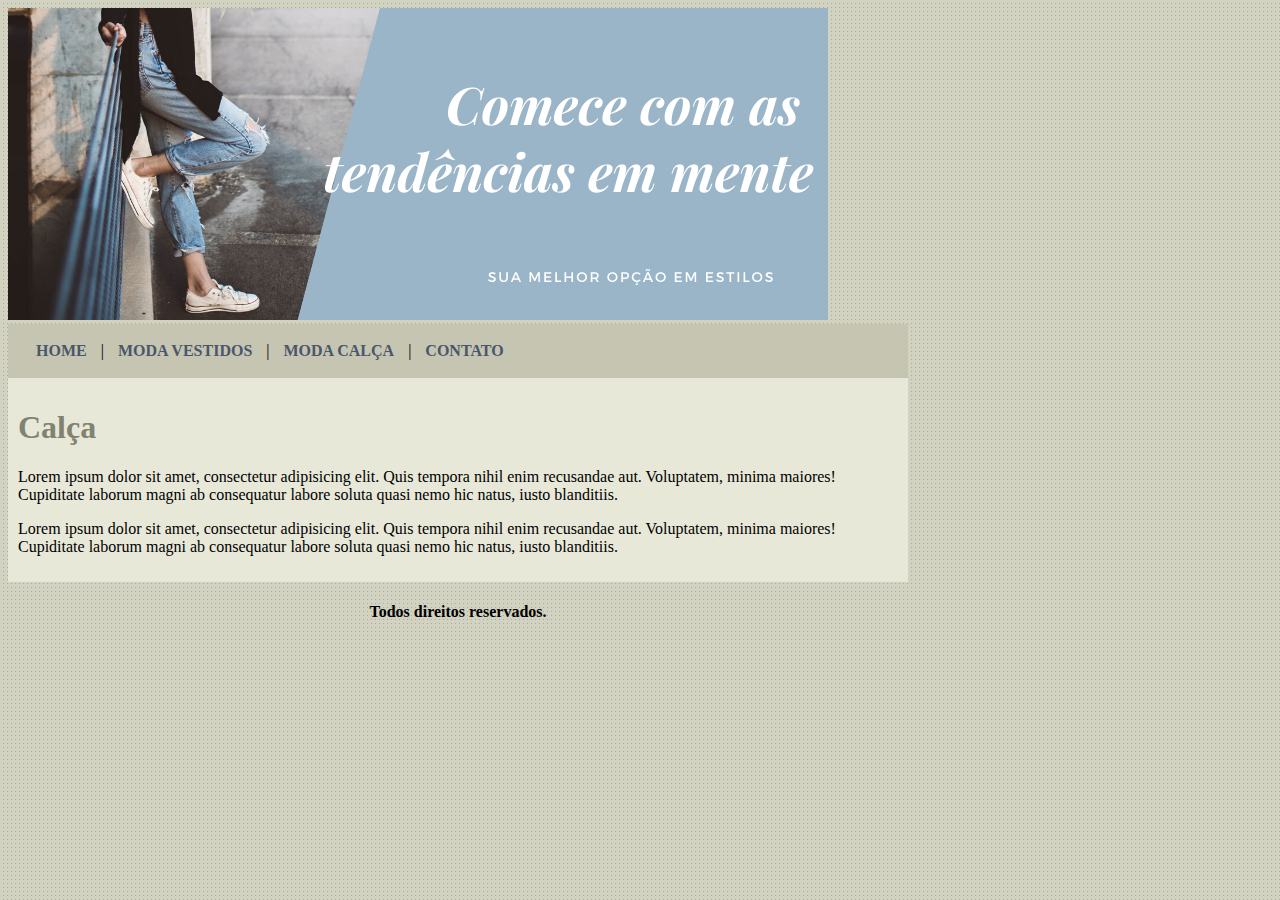
==== site-album/calca.html @ 492883bb "Novas páginas" ====
<!DOCTYPE html>
<html lang="PT-BR">
<head>
    <meta charset="UTF-8">
    <link rel="stylesheet" type="text/css" href="estilo.css">
    <title>Lina Modas Oficial</title>
</head>
<body>
    <div id="principal">
        <img src="imagens/capa.png">
        <div id="menu">
            <a href="index.html">HOME</a> |
            <a href="vestidos.html">MODA VESTIDOS</a> |
            <a href="calca.html">MODA CALÇA</a> |
            <a href="contato.html">CONTATO</a> 
        </div>
        <div id="conteudo"><!--inicio conteudo-->
            <h1>Calça</h1>
            <p>
                Lorem ipsum dolor sit amet, consectetur adipisicing elit. Quis tempora nihil enim recusandae aut. Voluptatem, minima maiores! Cupiditate laborum magni ab consequatur labore soluta quasi nemo hic natus, iusto blanditiis.
            </p>
            <p>
                Lorem ipsum dolor sit amet, consectetur adipisicing elit. Quis tempora nihil enim recusandae aut. Voluptatem, minima maiores! Cupiditate laborum magni ab consequatur labore soluta quasi nemo hic natus, iusto blanditiis.
            </p>
        </div><!--fim conteudo-->
        <div id="rodape">
            <h4>Todos direitos reservados.</h4>
        </div>
    </div>
</body>
</html>
---- site-album/estilo.css ----
body{
    background: #d2d2c1 url('imagens/fundo.png');
    font-family: 16px, Ariel, Helvetica, sans-serif;
}
a{
   color: #4b566a; 
   text-decoration: none;
   font-weight: bold;
   padding: 10px;
}
h1{
    color: #828271;
    font-size: 1.2 em;
}
#principal{
    width: 900px;
}
#menu{
    background: #c5c5b2;
    padding: 18px;
}
#conteudo{
    background: #e8e8d9;
    padding: 10px;
}
#rodape{
    text-align: center; 
}
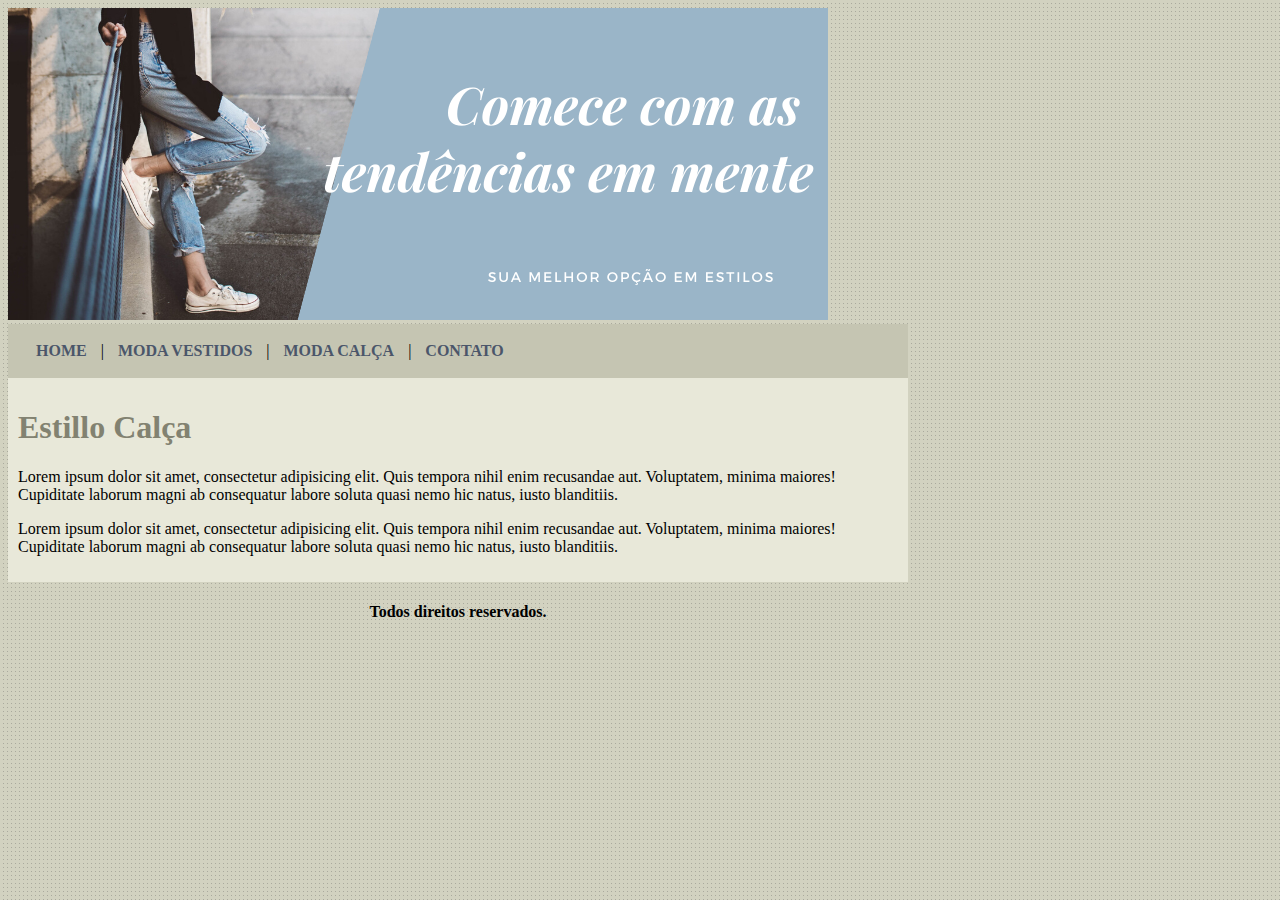
==== commit 72471cc0: "Títulos" ====
--- a/site-album/calca.html
+++ b/site-album/calca.html
@@ -3,7 +3,7 @@
 <head>
     <meta charset="UTF-8">
     <link rel="stylesheet" type="text/css" href="estilo.css">
-    <title>Lina Modas Oficial</title>
+    <title>ESTILO CALÇA</title>
 </head>
 <body>
     <div id="principal">
@@ -15,7 +15,7 @@
             <a href="contato.html">CONTATO</a> 
         </div>
         <div id="conteudo"><!--inicio conteudo-->
-            <h1>Calça</h1>
+            <h1>Estillo Calça</h1>
             <p>
                 Lorem ipsum dolor sit amet, consectetur adipisicing elit. Quis tempora nihil enim recusandae aut. Voluptatem, minima maiores! Cupiditate laborum magni ab consequatur labore soluta quasi nemo hic natus, iusto blanditiis.
             </p>
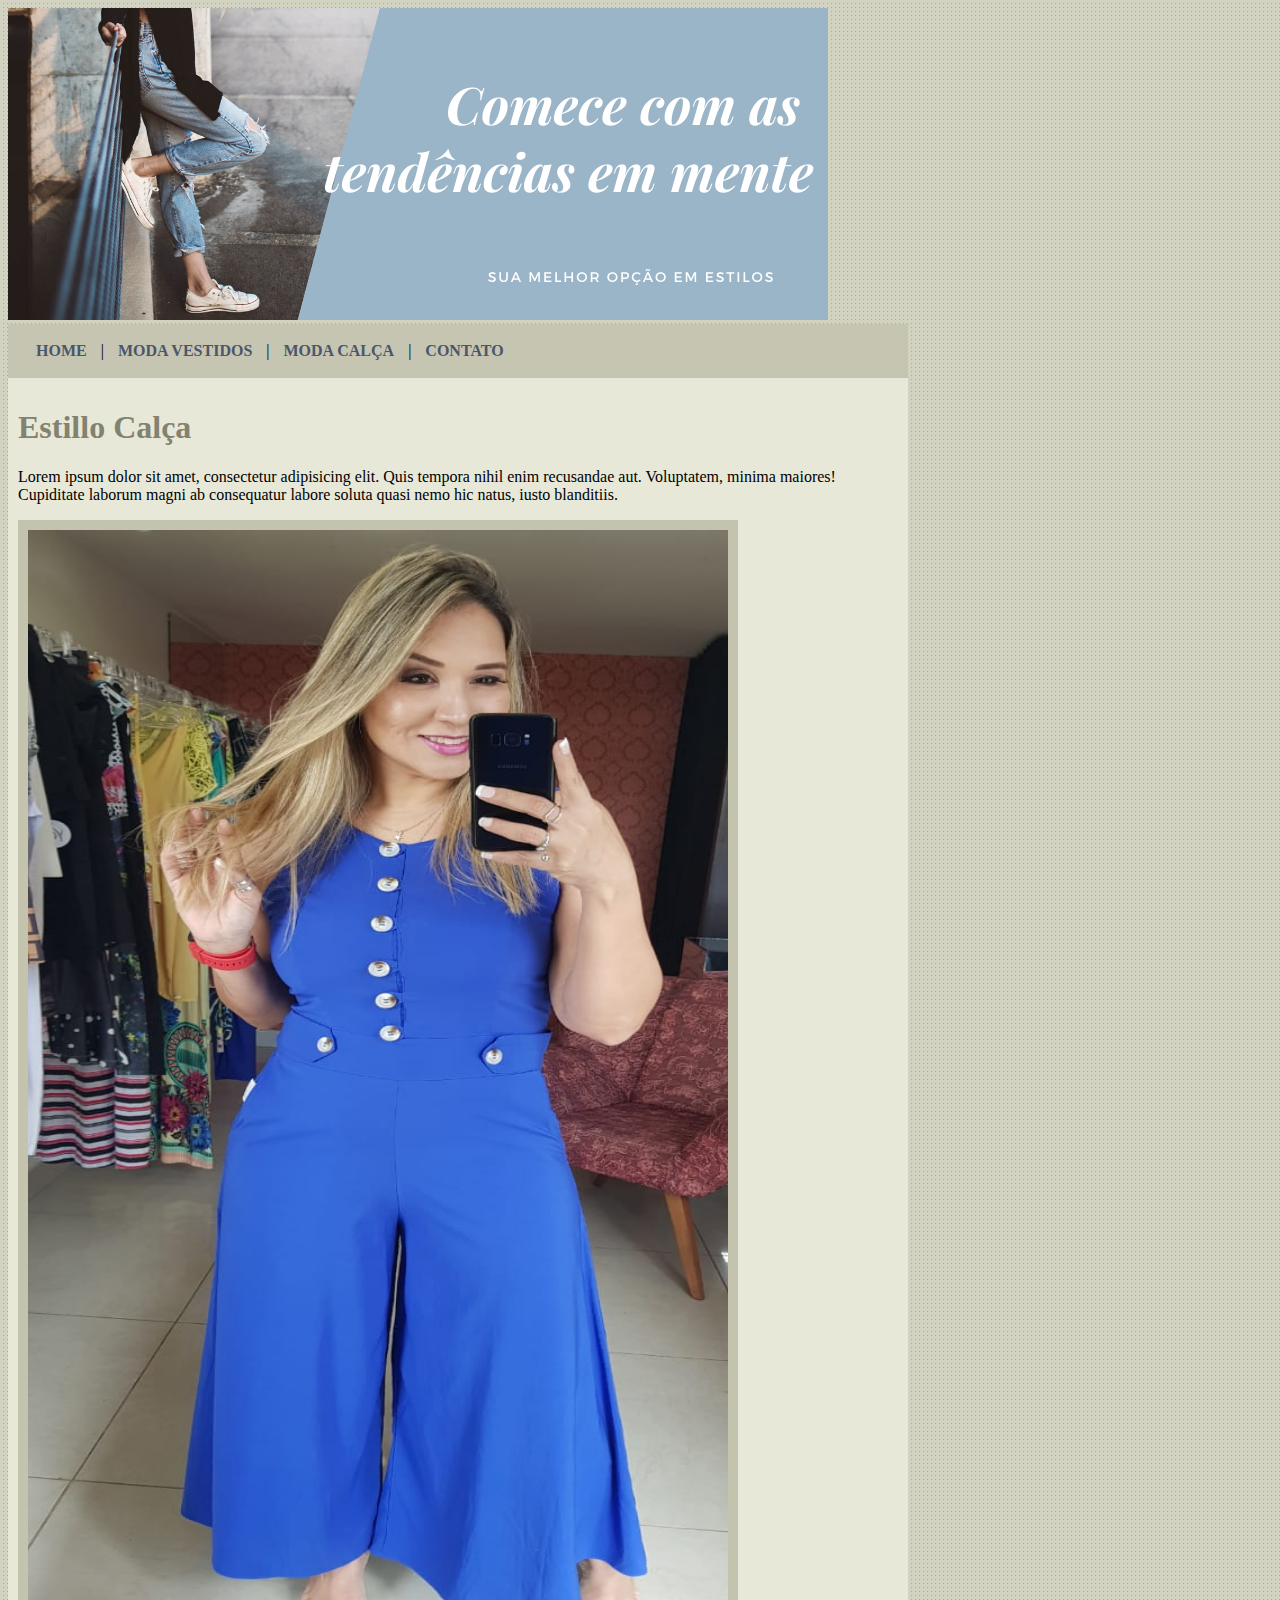
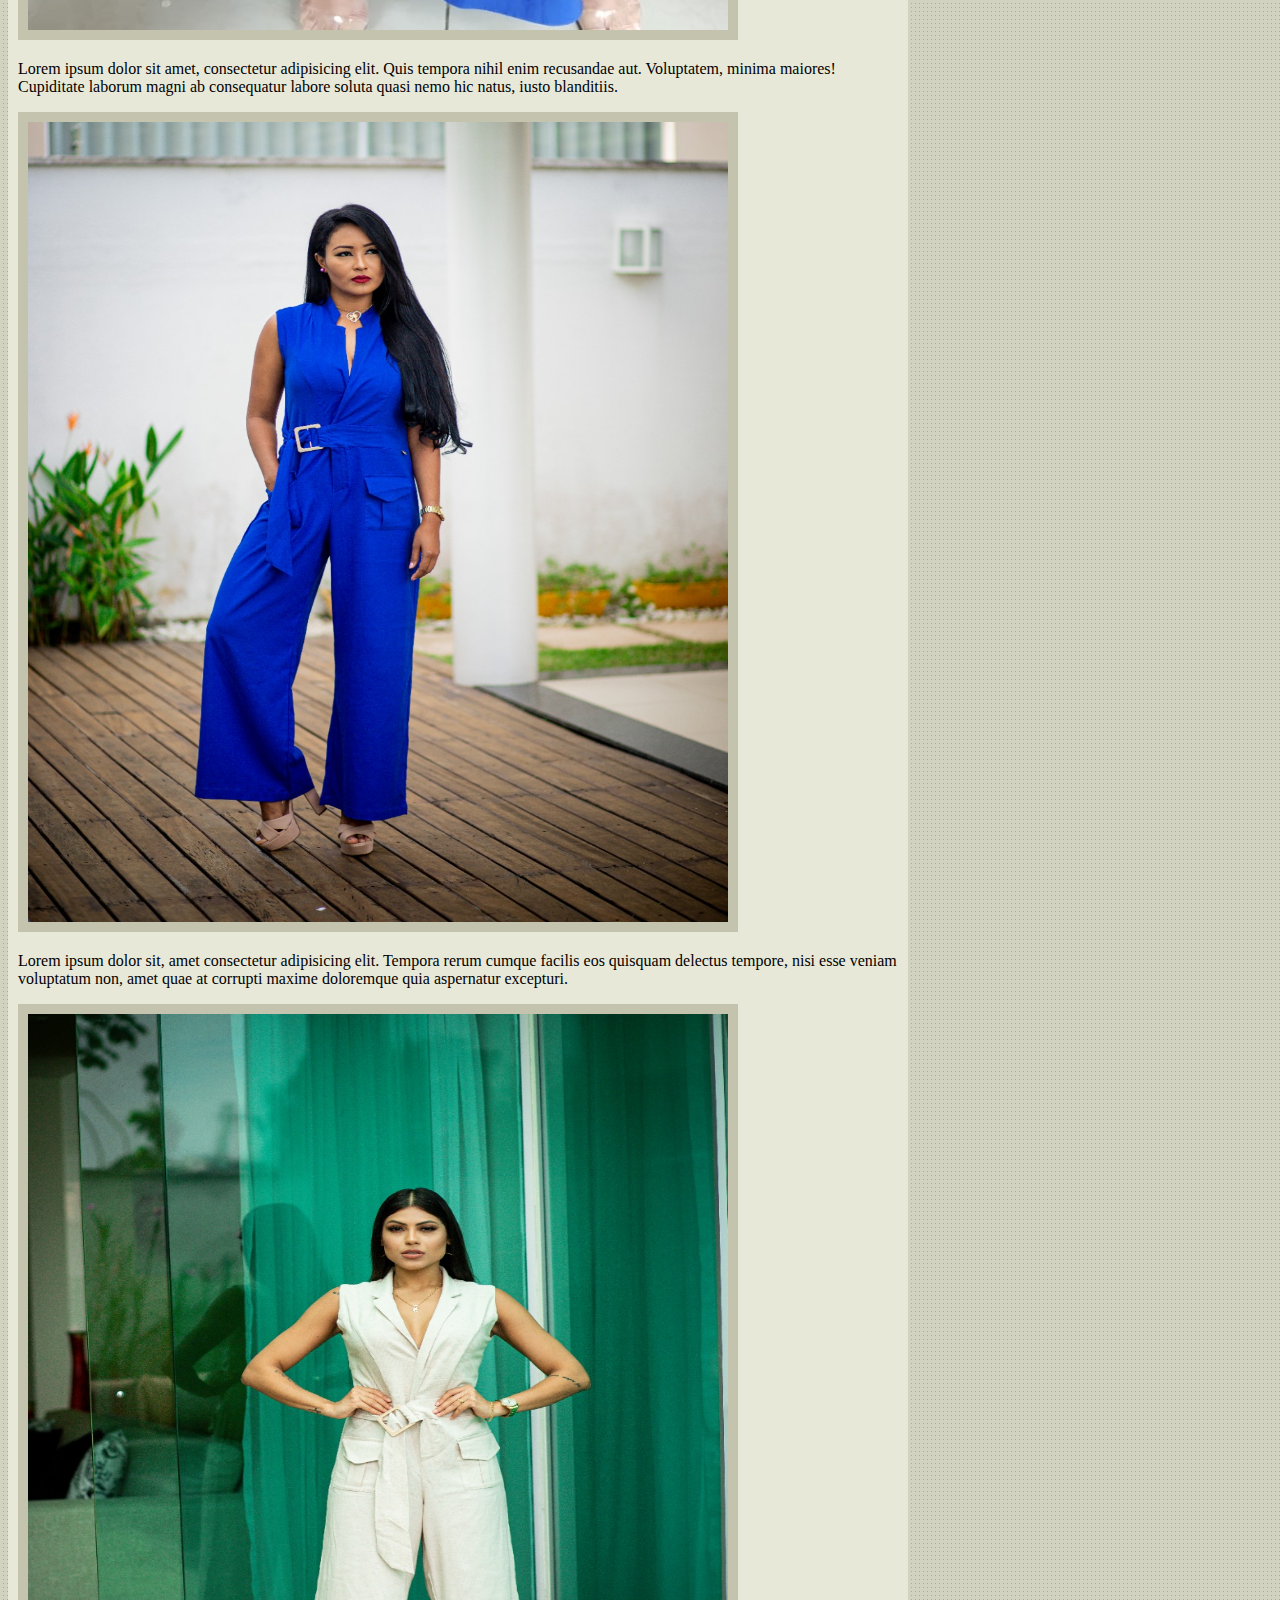
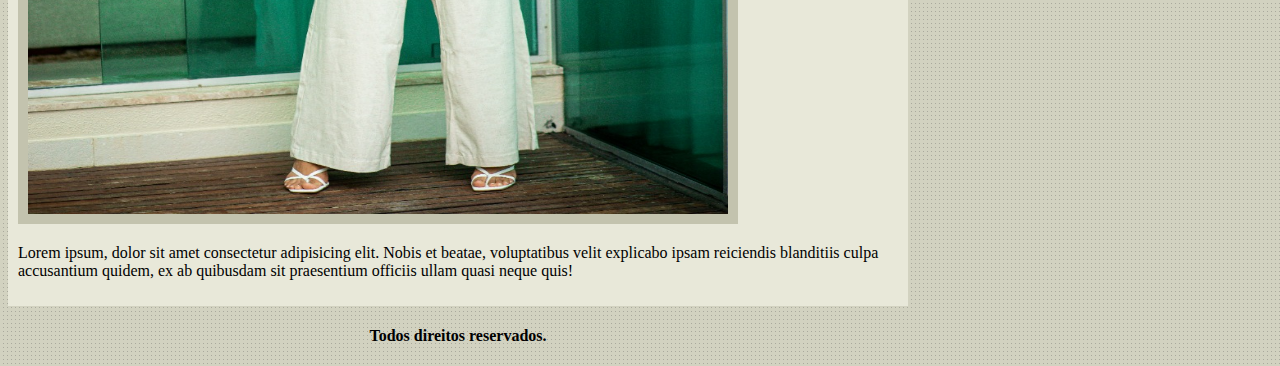
==== commit adc3f6be: "Imagens" ====
--- a/site-album/calca.html
+++ b/site-album/calca.html
@@ -19,8 +19,17 @@
             <p>
                 Lorem ipsum dolor sit amet, consectetur adipisicing elit. Quis tempora nihil enim recusandae aut. Voluptatem, minima maiores! Cupiditate laborum magni ab consequatur labore soluta quasi nemo hic natus, iusto blanditiis.
             </p>
+                <img src="imagens/calca1.jpeg" width="700px" height="1100px" class="imagens">
             <p>
                 Lorem ipsum dolor sit amet, consectetur adipisicing elit. Quis tempora nihil enim recusandae aut. Voluptatem, minima maiores! Cupiditate laborum magni ab consequatur labore soluta quasi nemo hic natus, iusto blanditiis.
+            </p>
+                <img src="imagens/calca2.jpeg" width="700px" height="800px" class="imagens">
+            <p>
+                Lorem ipsum dolor sit, amet consectetur adipisicing elit. Tempora rerum cumque facilis eos quisquam delectus tempore, nisi esse veniam voluptatum non, amet quae at corrupti maxime doloremque quia aspernatur excepturi.
+            </p>
+                <img src="imagens/calca3.jpeg" width="700px" height="800px" class="imagens">
+            <p>
+                Lorem ipsum, dolor sit amet consectetur adipisicing elit. Nobis et beatae, voluptatibus velit explicabo ipsam reiciendis blanditiis culpa accusantium quidem, ex ab quibusdam sit praesentium officiis ullam quasi neque quis!
             </p>
         </div><!--fim conteudo-->
         <div id="rodape">
--- a/site-album/estilo.css
+++ b/site-album/estilo.css
@@ -25,4 +25,7 @@
 }
 #rodape{
     text-align: center; 
+}
+.imagens{
+    border: 10px solid #c3c3ae;
 }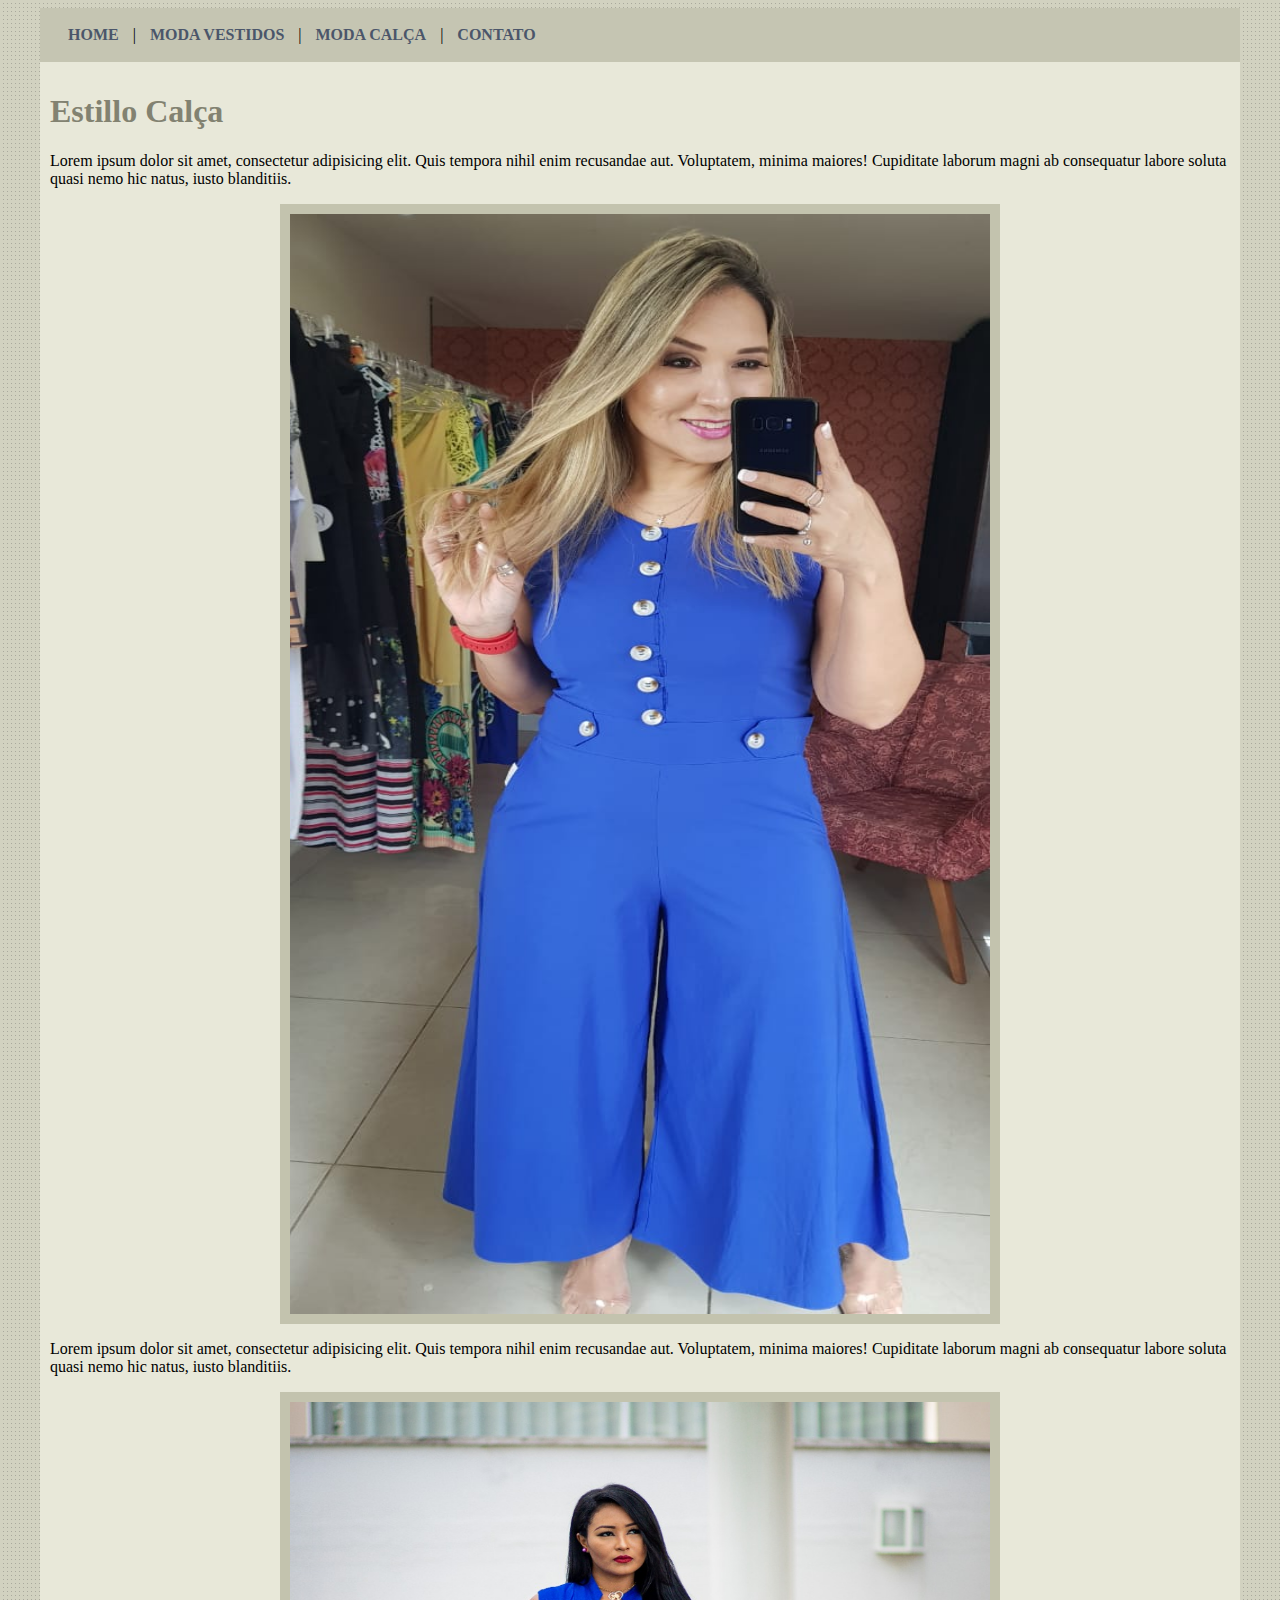
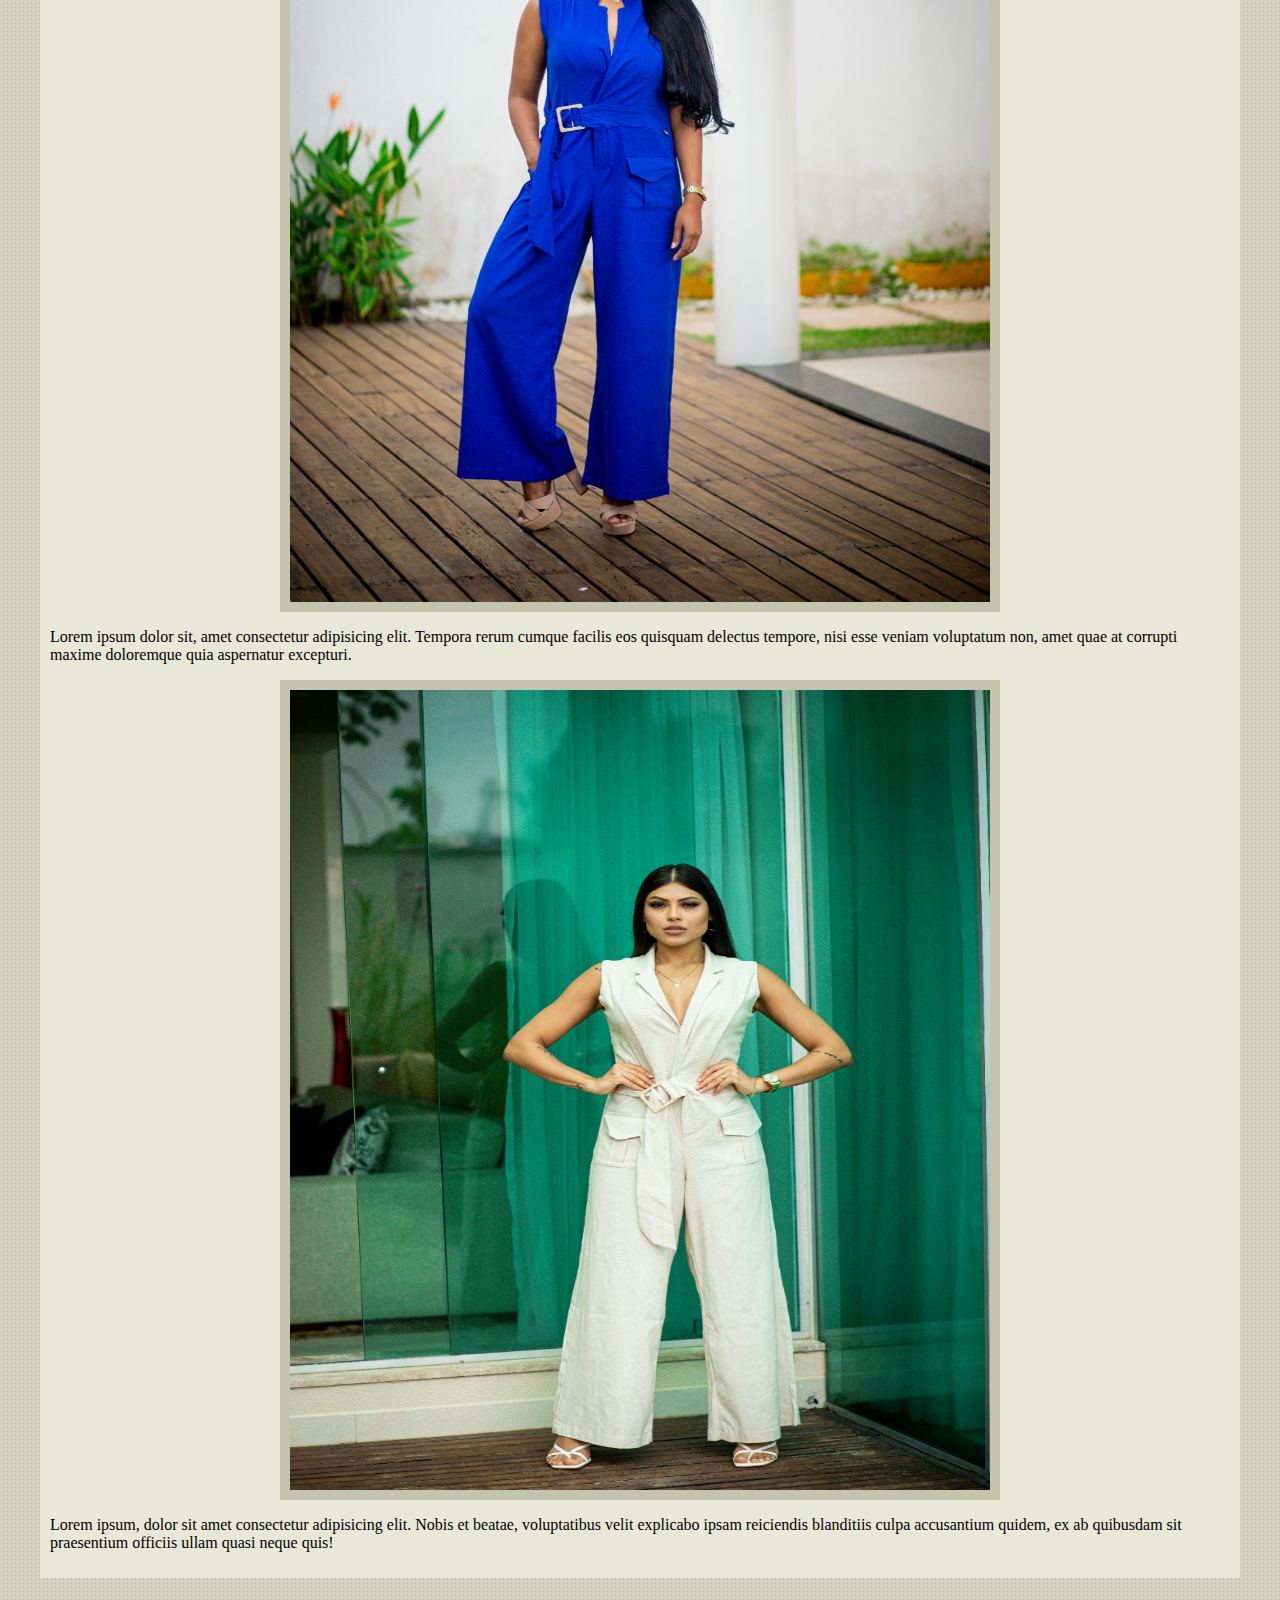
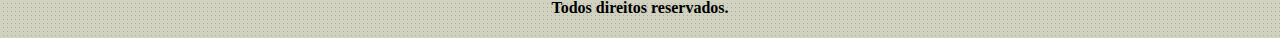
==== commit 162c5796: "Capa páginas" ====
--- a/site-album/calca.html
+++ b/site-album/calca.html
@@ -7,7 +7,6 @@
 </head>
 <body>
     <div id="principal">
-        <img src="imagens/capa.png">
         <div id="menu">
             <a href="index.html">HOME</a> |
             <a href="vestidos.html">MODA VESTIDOS</a> |
--- a/site-album/estilo.css
+++ b/site-album/estilo.css
@@ -13,7 +13,10 @@
     font-size: 1.2 em;
 }
 #principal{
-    width: 900px;
+    width: 1200px;
+    display: block;
+    margin-left: auto;
+    margin-right: auto;
 }
 #menu{
     background: #c5c5b2;
@@ -28,4 +31,7 @@
 }
 .imagens{
     border: 10px solid #c3c3ae;
+    display: block;
+    margin-left: auto;
+    margin-right: auto;
 }